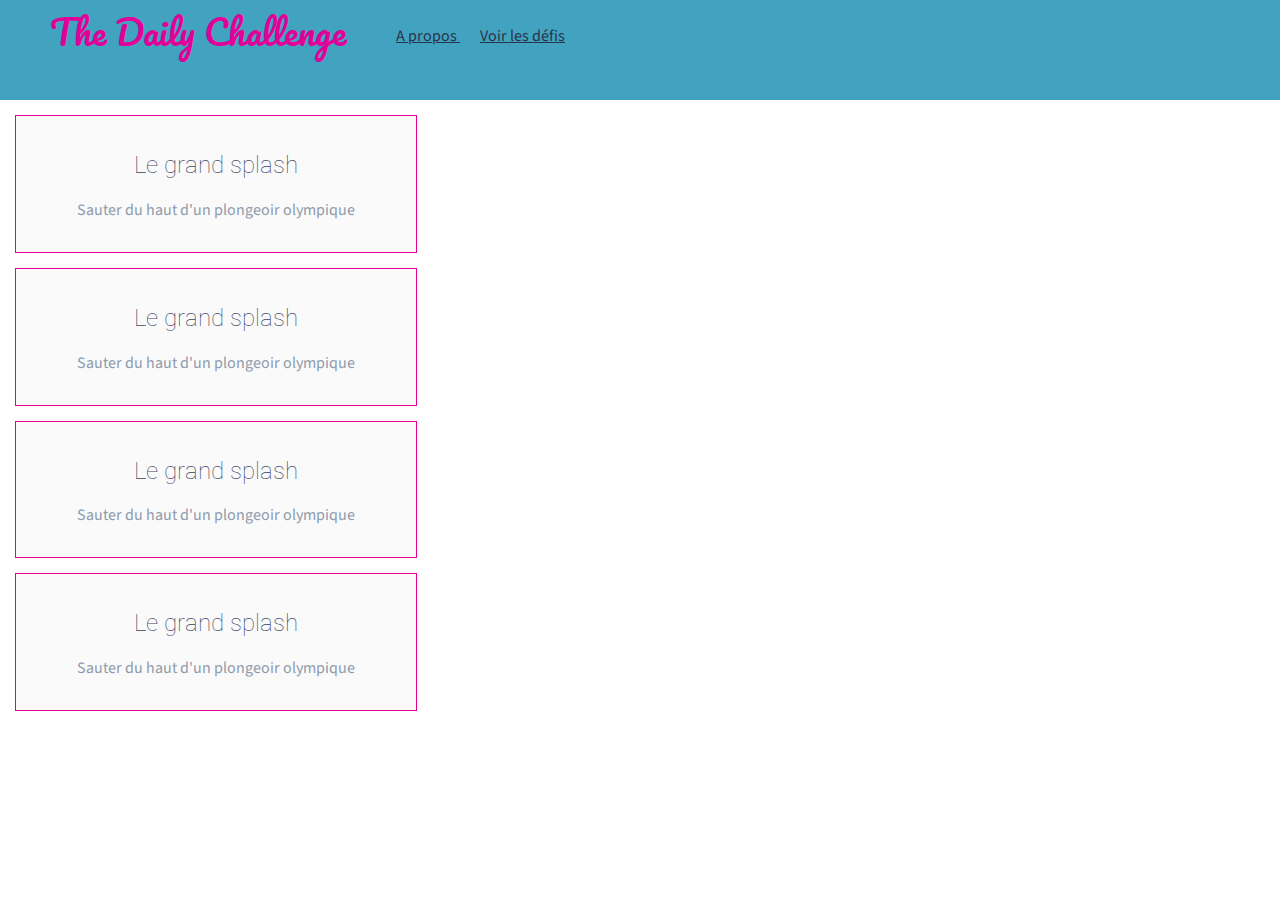
==== défis.html @ 668ded5e "Cours 20/06 DEFIS" ====
<!DOCTYPE html>
<html>
  <head>
    <meta charset="utf-8">
    <title>The Daily challenge</title>
    <link href="https://fonts.googleapis.com/css?family=Roboto|Source+Sans+Pro|Pacifico" rel="stylesheet">
    <link href="style.css" rel="stylesheet" type="text/css">
    <script
  src="https://code.jquery.com/jquery-3.2.1.min.js"
  integrity="sha256-hwg4gsxgFZhOsEEamdOYGBf13FyQuiTwlAQgxVSNgt4="
  crossorigin="anonymous"></script>    
  <script src="script.js"></script>
  </head>
  <body class="defis">
     <header>
      <nav>
        <span id="logo">The Daily Challenge </span>
        <ul>
          <li><a href="index.html">A propos </a></li>
          <li><a href="#download">Voir les défis</a></li>
        </ul>
      </nav>
    </header>
    <main>
      <section id="welcome">
      </section>
      <section id="defis">

        <div class="defi">
          <h2>Le grand splash</h2>
          <p>Sauter du haut d'un plongeoir olympique</p>
        </div>

        <div class="defi">
          <h2>Le grand splash</h2>
          <p>Sauter du haut d'un plongeoir olympique</p>
        </div>
        
        <div class="defi">
          <h2>Le grand splash </h2>
          <p>Sauter du haut d'un plongeoir olympique</p>
        </div>

        <div class="defi">
          <h2>Le grand splash </h2>
          <p>Sauter du haut d'un plongeoir olympique</p>
        </div>

       </section>
    </main>
  </body>
</html>
---- style.css ----
/* style.css */

body{
  background: #fff;
  color: #000; 
  font-size: 16px;
  font-family: 'Source Sans Pro', sans-serif;
  margin:0;
}

nav{
  display:inline;
  font-size: 1em;
  font-family: 'Source Sans Pro', sans-serif;
} 

h1{
  font-family: 'Century Gothic', sans-serif;
  color:  #41A3C0; 
  font-weight: bolder;
  font-size: 2em;
}

h2 {
  font-family: 'Roboto', sans-serif;
  color: #3b4563;
  font-weight: lighter;
  font-size: 1.5em;
}

p{
  color: #8e9bac;
}

a { 
  color: #29324B;
}

a:hover {
  text-decoration: none;
  color: rgb(225, 0, 152);
}

#logo{
  color: rgb(225, 0, 152);
  font-size: 35px;
  font-family: 'Pacifico', cursive;
  float: left;
  margin-left: 50px;
}


/* Mis en forme de la baseline */
#baseline{
  background-color: #41A3C0;
  text-align: center;
  background-size: cover;
  padding: 150px;
  color: white;
  text-shadow: 1px 1px 1px black;
}

#baseline h1 {
  color: white;
  font-size: 50px;
}

#baseline a {
  color: white;
  font-size: 30px;
  font-weight: lighter;
  text-decoration: none;
}

#baseline a:hover {
  position: relative;
  top:1px;
}

.feature, .defi{
  border: 1px solid rgb(225, 0, 152);
  background: #FAFAFA;
  margin: 15px;
  padding: 15px 0;
  text-align: center;
  width: 400px;
}

 #download{
  margin: 0 auto;
  width: 90%
  font-weight: bolder;
  display:flex;
  flex-wrap: wrap;
  justify-content: center;
}

 #apropos{
  margin: 0 auto;
  width: 80%;
  display:flex;
  flex-wrap: wrap;
  justify-content: center;
}

nav li {
  margin: 10px;
  display:inline;
}

nav ul {
  float: left;
  margin-top: 25px;
}

#welcome{
  background-color: #41A3C0;
  text-align: center;
  padding: 50px;
  color: white;
}

#welcome h4{
 font-size: 50px;
}
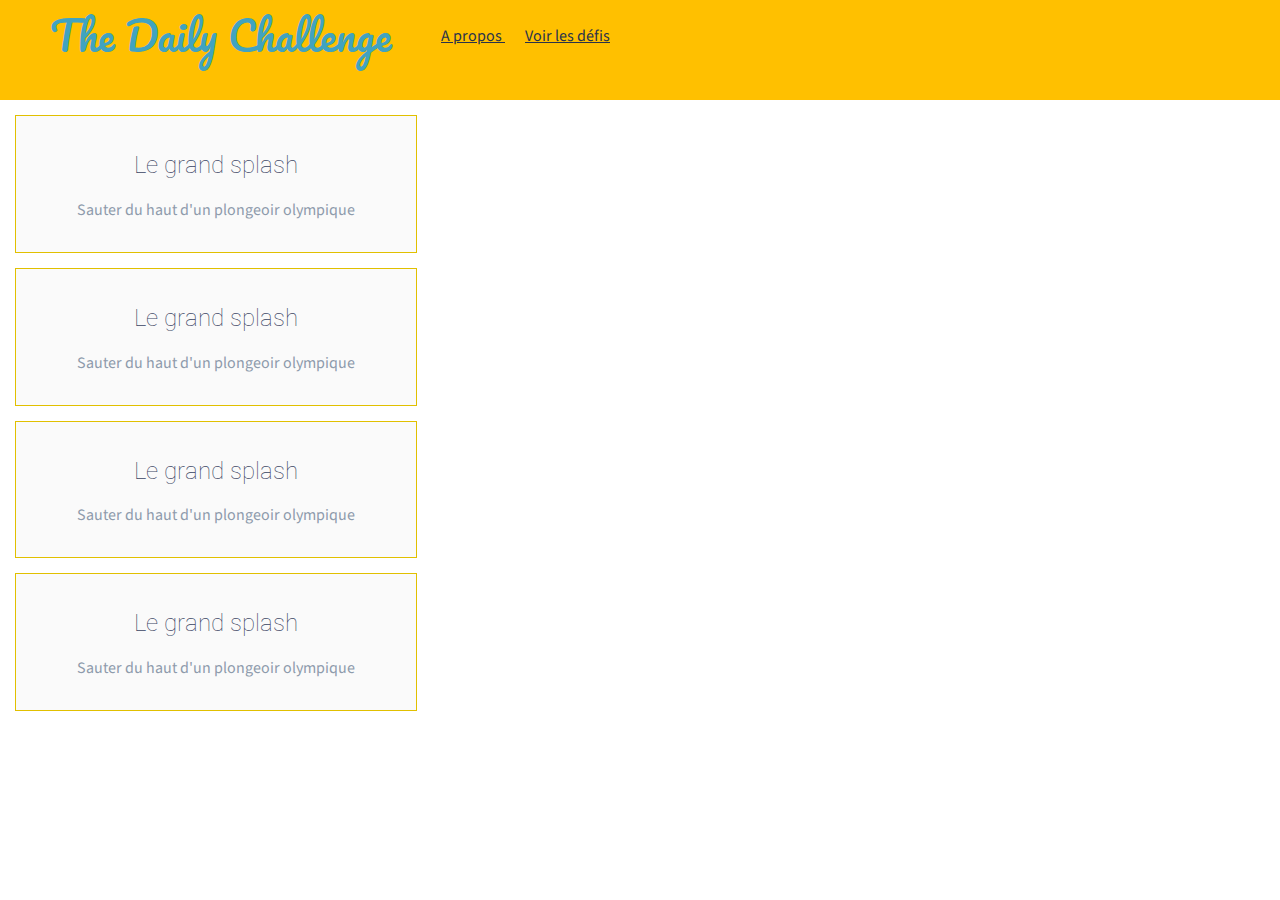
==== commit dc561dde: "Cours 27/06" ====
--- a/défis.html
+++ b/défis.html
@@ -10,6 +10,7 @@
   integrity="sha256-hwg4gsxgFZhOsEEamdOYGBf13FyQuiTwlAQgxVSNgt4="
   crossorigin="anonymous"></script>    
   <script src="script.js"></script>
+
   </head>
   <body class="defis">
      <header>
--- a/style.css
+++ b/style.css
@@ -42,8 +42,8 @@
 }
 
 #logo{
-  color: rgb(225, 0, 152);
-  font-size: 35px;
+  color: #41A3C0;
+  font-size: 40px;
   font-family: 'Pacifico', cursive;
   float: left;
   margin-left: 50px;
@@ -58,6 +58,7 @@
   padding: 150px;
   color: white;
   text-shadow: 1px 1px 1px black;
+  background: url(picture/FOND2.jpg);
 }
 
 #baseline h1 {
@@ -78,8 +79,8 @@
 }
 
 .feature, .defi{
-  border: 1px solid rgb(225, 0, 152);
-  background: #FAFAFA;
+  border: 1px solid rgb(225, 192, 0) ;
+  background:#FAFAFA ;
   margin: 15px;
   padding: 15px 0;
   text-align: center;
@@ -87,12 +88,14 @@
 }
 
  #download{
+  color: #41A3C0;
   margin: 0 auto;
   width: 90%
   font-weight: bolder;
   display:flex;
   flex-wrap: wrap;
   justify-content: center;
+  font-size: 1.5em;
 }
 
  #apropos{
@@ -114,7 +117,7 @@
 }
 
 #welcome{
-  background-color: #41A3C0;
+  background-color: rgb(255, 192, 0);
   text-align: center;
   padding: 50px;
   color: white;
